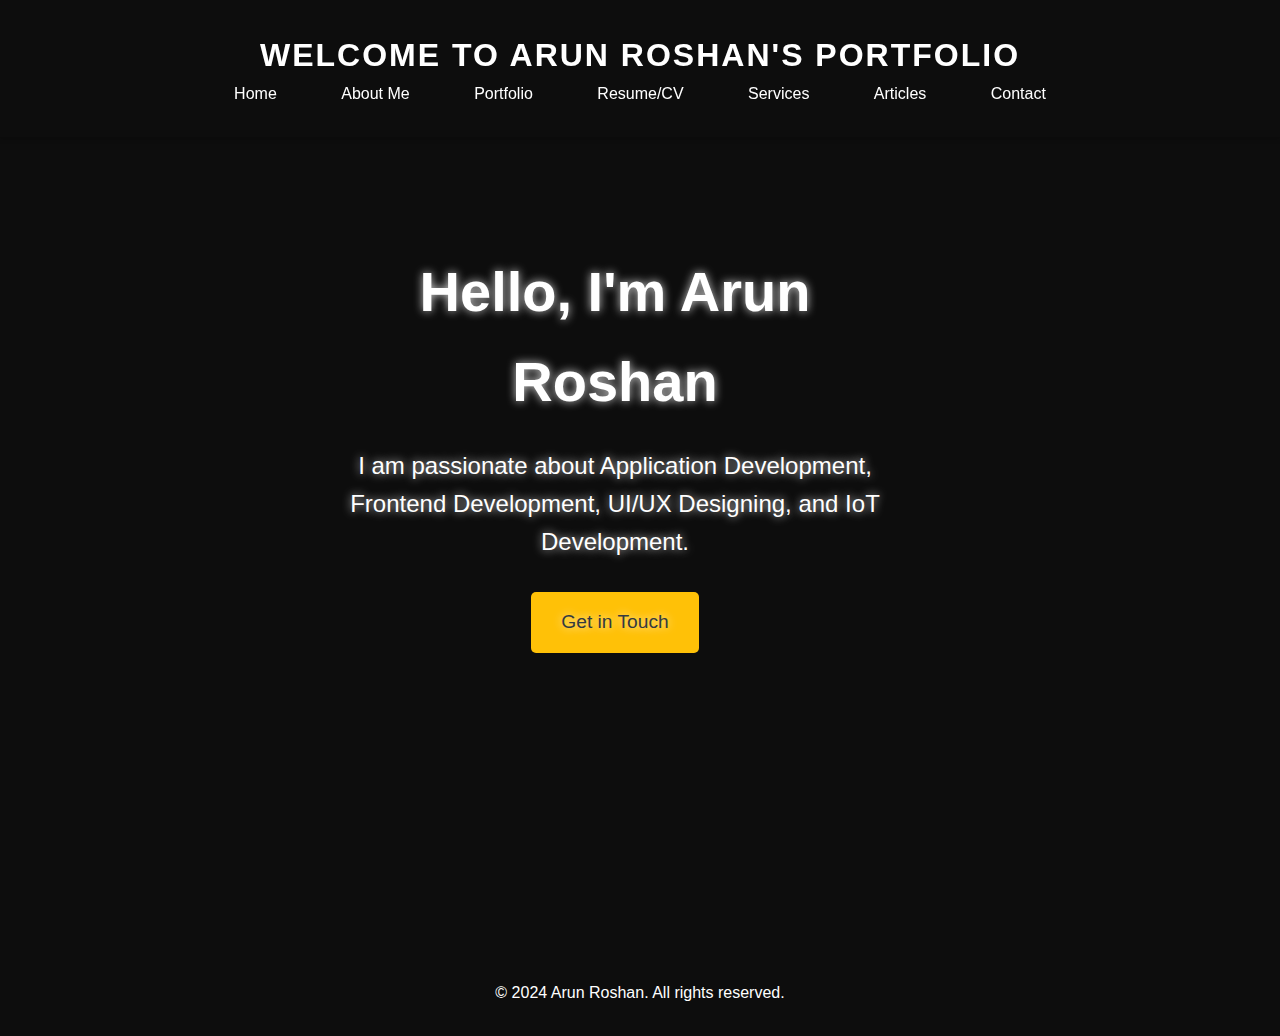
==== index.html @ b61c7ad1 "initial commit" ====
<!DOCTYPE html>
<html lang="en">
<head>
    <meta charset="UTF-8">
    <meta name="viewport" content="width=device-width, initial-scale=1.0">
    <title>Arun Roshan - Portfolio</title>
    <link rel="stylesheet" href="index.css">
</head>
<body>
    <header>
        <div class="container">
            <h1>Welcome to Arun Roshan's Portfolio</h1>
            <nav>
                <ul>
                    <li><a href="index.html">Home</a></li>
                    <li><a href="aboutme.html">About Me</a></li>
                    <li><a href="portfolio.html">Portfolio</a></li>
                    <li><a href="resume.html">Resume/CV</a></li>
                    <li><a href="services.html">Services</a></li>
                    <li><a href="blog.html">Articles</a></li>
                    <li><a href="contact.html">Contact</a></li>
                </ul>
            </nav>
        </div>
    </header>

    <section id="home">
        <div class="container">
            <div class="home-content">
                <h2>Hello, I'm Arun Roshan</h2>
                <p>I am passionate about Application Development, Frontend Development, UI/UX Designing, and IoT Development.</p>
                <a href="#contact" class="btn">Get in Touch</a>
            </div>
            <!-- <div class="home-image">
                <img src="LinkedIn_icon_circle.png" alt="Placeholder Image">
            </div> -->
        </div>
    </section>

    <footer>
        <div class="container">
            <p>&copy; 2024 Arun Roshan. All rights reserved.</p>
        </div>
    </footer>

    <script src="index.js"></script>
</body>
</html>
---- index.css ----
/* Reset and basic styles */
* {
    margin: 0;
    padding: 0;
    box-sizing: border-box;
}

body {
    font-family: 'Segoe UI', Tahoma, Geneva, Verdana, sans-serif;
    line-height: 1.6;
    background-color: #0d0d0d; /* Dark background */
    color: #fff;
}

.container {
    max-width: 1200px;
    margin: 0 auto;
    padding: 20px;
}

header {
    background-color: #0d0d0d; /* Dark background */
    color: #fff;
    padding: 10px 0;
    position: fixed;
    width: 100%;
    z-index: 1000;
    box-shadow: 0 2px 5px rgba(0, 0, 0, 0.2);
}

header h1 {
    text-align: center;
    font-size: 2rem;
    text-transform: uppercase;
    letter-spacing: 2px;
}

nav {
    text-align: center;
}

nav ul {
    list-style-type: none;
}

nav ul li {
    display: inline;
    margin: 0 15px;
}

nav ul li a {
    color: #fff;
    text-decoration: none;
    font-size: 1rem;
    padding: 10px 15px;
    position: relative;
}

nav ul li a::before {
    content: '';
    position: absolute;
    width: 100%;
    height: 2px;
    bottom: 0;
    left: 0;
    background-color: #fff;
    transform: scaleX(0);
    transition: transform 0.3s ease;
}

nav ul li a:hover::before {
    transform: scaleX(1);
}

section#home {
    height: 100vh;
    display: flex;
    justify-content: center;
    align-items: center;
    text-align: center;
    background-image: url('background.jpg'); /* Replace with your background image */
    background-size: cover;
    background-position: center;
    color: #fff;
    padding: 50px 0;
}

.home-content {
    max-width: 600px;
    margin-right: 50px;
    text-shadow: 0 0 10px rgba(255, 255, 255, 0.8); /* Neon effect */
}

.home-content h2 {
    font-size: 3.5rem;
    margin-bottom: 20px;
}

.home-content p {
    font-size: 1.5rem;
    margin-bottom: 30px;
}

.home-image img {
    max-width: 3%;
    border-radius: 10px;
    position: absolute;
    box-shadow: 0 0 20px rgba(0, 0, 0, 0.3); /* Box shadow for image */
}

.btn {
    display: inline-block;
    background-color: #ffc107; /* Yellow button */
    color: #343a40; /* Dark text color */
    padding: 15px 30px;
    text-decoration: none;
    border-radius: 5px;
    font-size: 1.2rem;
    transition: background-color 0.3s ease;
}

.btn:hover {
    background-color: #ffca28; /* Lighter yellow on hover */
}

footer {
    background-color: #0d0d0d; /* Dark footer background */
    color: #fff;
    text-align: center;
    padding: 10px 0;
    margin-top: 50px;
}
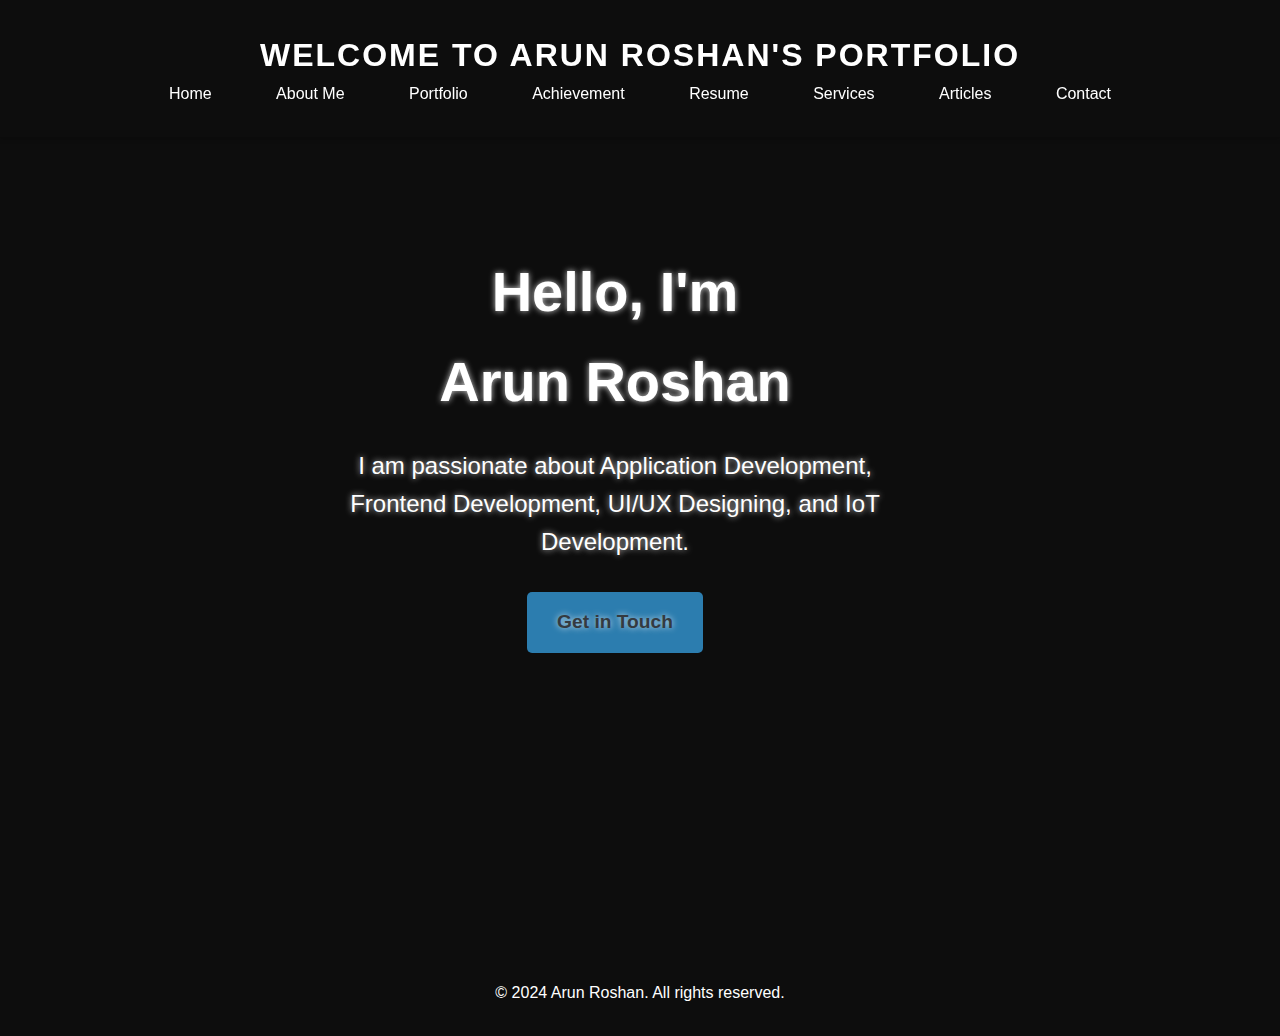
==== commit 0135459f: "draft commit" ====
--- a/index.html
+++ b/index.html
@@ -15,7 +15,8 @@
                     <li><a href="index.html">Home</a></li>
                     <li><a href="aboutme.html">About Me</a></li>
                     <li><a href="portfolio.html">Portfolio</a></li>
-                    <li><a href="resume.html">Resume/CV</a></li>
+                    <li><a href="achive.html">Achievement</a></li>
+                    <li><a href="resume.html">Resume</a></li>
                     <li><a href="services.html">Services</a></li>
                     <li><a href="blog.html">Articles</a></li>
                     <li><a href="contact.html">Contact</a></li>
@@ -27,9 +28,9 @@
     <section id="home">
         <div class="container">
             <div class="home-content">
-                <h2>Hello, I'm Arun Roshan</h2>
+                <h2>Hello, I'm <br> Arun Roshan</h2>
                 <p>I am passionate about Application Development, Frontend Development, UI/UX Designing, and IoT Development.</p>
-                <a href="#contact" class="btn">Get in Touch</a>
+                <a href="contact.html" class="btn" style="font-weight: 600 ;">Get in Touch</a>
             </div>
             <!-- <div class="home-image">
                 <img src="LinkedIn_icon_circle.png" alt="Placeholder Image">
--- a/index.css
+++ b/index.css
@@ -10,6 +10,9 @@
     line-height: 1.6;
     background-color: #0d0d0d; /* Dark background */
     color: #fff;
+    /* background-image: url(black\ bg.jpg);
+    background-repeat: no-repeat;
+    background-size: cover; */
 }
 
 .container {
@@ -88,7 +91,7 @@
 .home-content {
     max-width: 600px;
     margin-right: 50px;
-    text-shadow: 0 0 10px rgba(255, 255, 255, 0.8); /* Neon effect */
+    text-shadow: 0 0 6px rgba(255, 255, 255, 0.8); /* Neon effect */
 }
 
 .home-content h2 {
@@ -110,7 +113,7 @@
 
 .btn {
     display: inline-block;
-    background-color: #ffc107; /* Yellow button */
+    background-color:  #2c7daf; /* Yellow button */
     color: #343a40; /* Dark text color */
     padding: 15px 30px;
     text-decoration: none;
@@ -120,7 +123,7 @@
 }
 
 .btn:hover {
-    background-color: #ffca28; /* Lighter yellow on hover */
+    background-color: #7ff4ffc4; /* Lighter yellow on hover */
 }
 
 footer {
